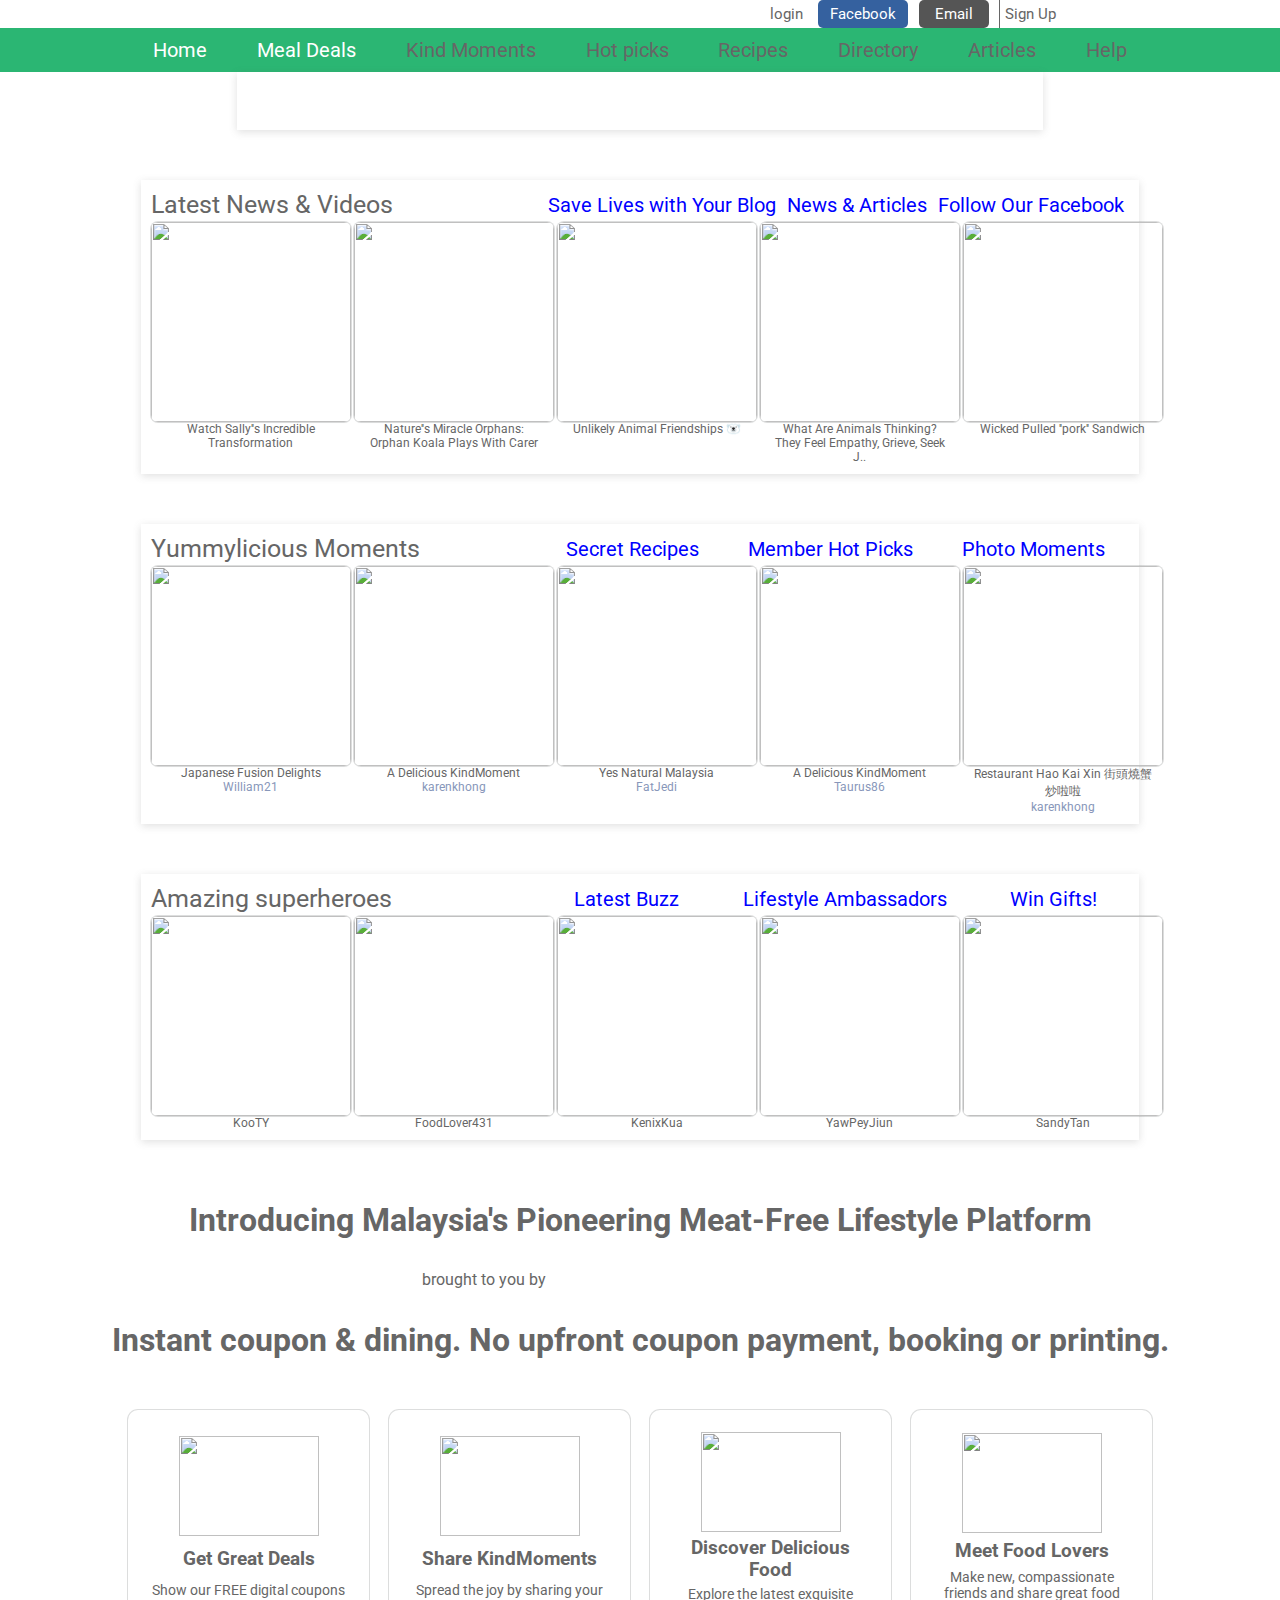
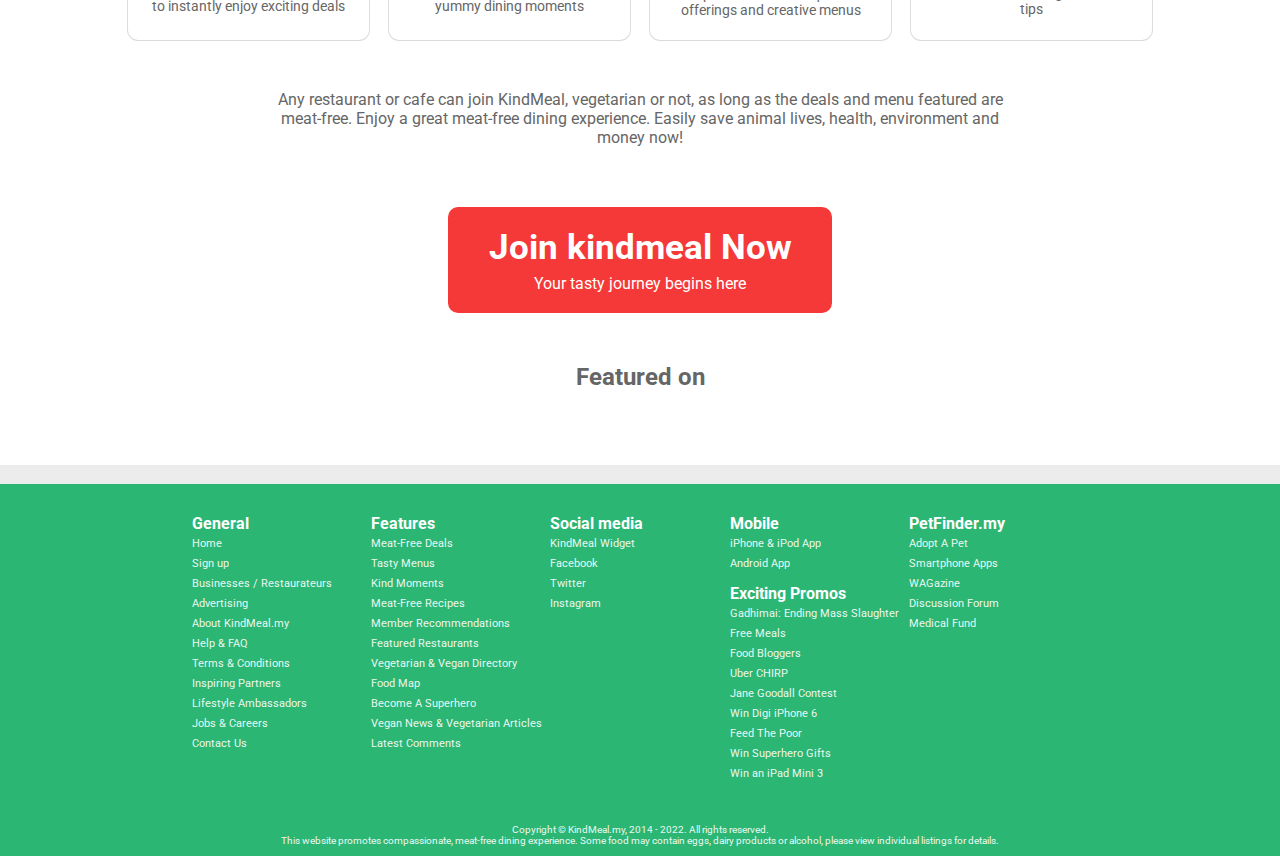
==== index.html @ 1c2f2e21 "index and mealdeals are added" ====
<!DOCTYPE html>
<html lang="en">
  <head>
    <meta charset="UTF-8" />
    <meta http-equiv="X-UA-Compatible" content="IE=edge" />
    <meta name="viewport" content="width=device-width, initial-scale=1.0" />
    <title>Home</title>
    <link
      rel="stylesheet"
      href="https://cdnjs.cloudflare.com/ajax/libs/font-awesome/6.2.0/css/all.min.css"
      integrity="sha512-xh6O/CkQoPOWDdYTDqeRdPCVd1SpvCA9XXcUnZS2FmJNp1coAFzvtCN9BmamE+4aHK8yyUHUSCcJHgXloTyT2A=="
      crossorigin="anonymous"
      referrerpolicy="no-referrer"
    />
    <link rel="stylesheet" href="index.css">
  </head>
  <body>
    <div class="nav-1">
      <div>
        <img src="https://www.kindmeal.my/images/logo-kindmeal.png" alt="" width="100%"/>
      </div>
      <div><i class="fa-brands fa-facebook"></i>
        <i class="fa-brands fa-twitter"></i>
        <i class="fa-sharp fa-solid fa-link"></i>
    </div>
      <div>
        <span>login</span>
        <span id="face">Facebook</span>
        <span id="mail">Email</span>
        <span>Sign Up</span>
      </div>
    </div>
    <div class="nav-2">
        <ul>
            <li><a href="index.html">Home</a></li>
            <li><a href="mealdeal.html">Meal Deals</a></li>
            <li>Kind Moments</li>
            <li>Hot picks</li>
            <li>Recipes</li>
            <li>Directory</li>
            <li>Articles</li>
            <li>Help</li>
        </ul>
    </div>

    <div class="slide-show">
        <div>
        <div class="slider">
            <img src="https://www.kindmeal.my/photos/deal/6/649-3919-m.jpg" alt="">
        </div>
        <div class="static">
            <img src="https://www.kindmeal.my/photos/deal/6/649-3919-m.jpg" alt="">
        </div>
    </div>
    </div>

    <!-- building news and video section -->
    <div class="news-video">
        <div class="content">
            <div>Latest News & Videos</div>
            <ul>
                <li>Save Lives with Your Blog </li>
                <li> News & Articles </li>
                <li>  Follow Our Facebook</li>
            </ul>
        </div>
        <div class="img-box">
            <div>
                <img src="https://scontent-xsp1-1.xx.fbcdn.net/v/t15.5256-10/304779427_454113786736771_1344955773046935629_n.jpg?stp=dst-jpg_s720x720&_nc_cat=103&ccb=1-7&_nc_sid=ad6a45&_nc_ohc=IIpGL-F38DYAX9XgIEC&_nc_ht=scontent-xsp1-1.xx&edm=ALdPpPkEAAAA&oh=00_AT-4zMB3mn911bLFdhAvxkz--oDX1oJerx_s4GDZ6zIlhQ&oe=6338E42D" alt="">
                <p>Watch Sally''s Incredible Transformation</p>
            </div>
            <div>
                <img src="https://scontent-xsp1-2.xx.fbcdn.net/v/t15.5256-10/74671980_573691586712442_6808626047337103360_n.jpg?stp=dst-jpg_p720x720&_nc_cat=104&ccb=1-7&_nc_sid=ad6a45&_nc_ohc=oF4Q9YEzjusAX9n3uSQ&_nc_ht=scontent-xsp1-2.xx&edm=ALdPpPkEAAAA&oh=00_AT-3LVRJTa_sIfxsLf92r1uaL4Isr6dYiWzlA7b9hjeV4w&oe=63384E97" alt="">
                <p>Nature''s Miracle Orphans: Orphan Koala Plays With Carer</p>
            </div>
            <div>
                <img src="https://scontent-xsp1-3.xx.fbcdn.net/v/t15.5256-10/299563258_384697190303446_2038493280203195929_n.jpg?stp=dst-jpg_s720x720&_nc_cat=111&ccb=1-7&_nc_sid=ad6a45&_nc_ohc=szzi3DaQrLwAX9jnetT&_nc_ht=scontent-xsp1-3.xx&edm=ALdPpPkEAAAA&oh=00_AT8WQU1XvNAtp7SzgIUBeLfpp0nwS-DNTU936UcIUHzUXA&oe=6337D586" alt="">
                <p>Unlikely Animal Friendships 🐻‍❄️</p>
            </div>
            <div>
                <img src="https://external-xsp1-2.xx.fbcdn.net/emg1/v/t13/7955040404517098322?url=https%3A%2F%2Fi.natgeofe.com%2Fn%2Fe55f03c0-5424-4f58-a6a3-c5bbf4fe3977%2FSTOCK_MM9505_B0015948_VincentLagrange_16x9.jpg%3Fw%3D1200&fb_obo=1&utld=natgeofe.com&stp=c0.5000x0.5000f_dst-emg0_p675x675_q75&ccb=13-1&oh=06_Aao8FqkcDcnj8PE4d-knTgTHW2FgyyJCk4-UAwKL_GRTKg&oe=6334A3F1&_nc_sid=834697" alt="">
                <p>	

                    What Are Animals Thinking? They Feel Empathy, Grieve, Seek J..</p>
            </div>
            <div>
                <img src="https://scontent-xsp1-3.xx.fbcdn.net/v/t15.5256-10/27861332_1598697440208750_132836857359630336_n.jpg?stp=dst-jpg_p720x720&_nc_cat=107&ccb=1-7&_nc_sid=ad6a45&_nc_ohc=-fOPTedNB3gAX9f5bA0&_nc_ht=scontent-xsp1-3.xx&edm=ALdPpPkEAAAA&oh=00_AT9carkNo4CI1da3dXlaZKjxW7wc3WYDTc_sPVNzO1XSjQ&oe=63387687" alt="">
                <p>Wicked Pulled ''pork'' Sandwich</p>
            </div>
        </div>
    </div>

    <!--  yamlicious moments -->
    <div class="news-video">
        <div class="content">
            <div>Yummylicious Moments</div>
            <ul>
                <li>Secret Recipes  </li>
                <li>  Member Hot Picks  </li>
                <li>  Photo Moments</li>
            </ul>
        </div>
        <div class="img-box">
            <div>
                <img src="https://www.kindmeal.my/photos/moment/24/24438-47116-s.jpg" alt="">
                <p>Japanese Fusion Delights <span style="font-size:12px; display: block; color: #8897BA;">William21</span></p>
            </div>
            <div>
                <img src="https://www.kindmeal.my/photos/moment/24/24437-47115-s.jpg" alt="">
                <p>A Delicious KindMoment
                   <span style="font-size:12px; display: block; color: #8897BA;">karenkhong</span></p>
            </div>
            <div>
                <img src="https://www.kindmeal.my/photos/moment/24/24436-47110-s.jpg" alt="">
                <p>Yes Natural Malaysia
                   <span style="font-size:12px; display: block; color: #8897BA;">FatJedi</span></p>
            </div>
            <div>
                <img src="https://www.kindmeal.my/photos/moment/24/24435-47109-s.jpg" alt="">
                <p>	A Delicious KindMoment
                   <span style="font-size:12px; display: block; color: #8897BA;">Taurus86</span></p>
            </div>
            <div>
                <img src="https://www.kindmeal.my/photos/moment/24/24434-47108-s.jpg" alt="">
                <p>Restaurant Hao Kai Xin 街頭燒蟹炒啦啦
                   <span style="font-size:12px; display: block; color: #8897BA;">karenkhong</span></p>
            </div>
        </div>
    </div>

    <!-- Amazing superheroes -->
    <div class="news-video">
        <div class="content">
            <div>Amazing superheroes</div>
            <ul>
                <li>Latest Buzz</li>
                <li>Lifestyle Ambassadors  </li>
                <li>Win Gifts!</li>
            </ul>
        </div>
        <div class="img-box">
            <div>
                <img src="https://www.kindmeal.my/photos/member/37/37767-m.jpg" alt="">
                <p>KooTY</p>
            </div>
            <div>
                <img src="https://www.kindmeal.my/photos/member/41/41590-m.jpg" alt="">
                <p>FoodLover431</p>
            </div>
            <div>
                <img src="https://www.kindmeal.my/photos/member/16/16140-m.jpg" alt="">
                <p>KenixKua</p>
            </div>
            <div>
                <img src="https://www.kindmeal.my/photos/member/24/24824-m.jpg" alt="">
                <p>	YawPeyJiun</p>
            </div>
            <div>
                <img src="https://www.kindmeal.my/photos/member/41/41739-m.jpg" alt="">
                <p>SandyTan</p>
            </div>
        </div>
    </div>

    <!-- building pre-footer part -->

    <section>
        <div class="content">
            <h1>Introducing Malaysia's Pioneering Meat-Free Lifestyle Platform</h1>
            <div><p>brought to you by</p><img src="https://www.kindmeal.my/images/logo-petfinder-v2.png" alt=""></div>
            <h1>Instant coupon & dining. No upfront coupon payment, booking or printing.</h1>
        </div>
        <div class="boxes">
            <div><img src="https://www.kindmeal.my/images/intro_deal.png" alt="">
            <h3>Get Great Deals</h3>
            <p>Show our FREE digital coupons to instantly enjoy exciting deals</p></div>
            <div>
                <img src="https://www.kindmeal.my/images/intro_kindmoment.png" alt="">
            <h3>Share KindMoments</h3>
            <p>Spread the joy by sharing your yummy dining moments</p>
            </div>
            <div>
                <img src="https://www.kindmeal.my/images/intro_menu.png" alt="">
            <h3>Discover Delicious Food</h3>
            <p>Explore the latest exquisite offerings and creative menus</p>
            </div>
            <div>
                <img src="https://www.kindmeal.my/images/intro_friends.png" alt="">
            <h3>Meet Food Lovers</h3>
            <p>Make new, compassionate friends and share great food tips</p>
            </div>
        </div>
        <div class="content-2">
            <p>Any restaurant or cafe can join KindMeal, vegetarian or not, as long as the deals and menu featured are meat-free.
                Enjoy a great meat-free dining experience. Easily save animal lives, health, environment and money now!</p>
                <div><h1>Join kindmeal Now</h1>
                <p>Your tasty journey begins here</p></div>
        </div>
        <div class="featured">
            <h2>Featured on</h2>
            <img src="https://www.kindmeal.my/images/media-feature2.png" alt="">
        </div>
        <div class="info">
            <div>
                <img src="https://www.kindmeal.my/images/banner_whykindmeal.png" alt="">
            </div>
        </div>
    </section>

    <!-- section footer -->

    <div class="footer">
        <div class="inside-footer">
            <div class="details">
                <div>
                    <h4>General</h4>
                    <p><a href="index.html">Home</a></p>
                    <p><a href="#">Sign up</a></p>
                    <p><a href="#">Businesses / Restaurateurs</a></p>
                    <p><a href="#">Advertising</a></p>
                    <p><a href="">About KindMeal.my</a></p>
                    <p><a href="">Help & FAQ</a></p>
                    <p><a href="">Terms & Conditions</a></p>
                    <p><a href="">Inspiring Partners</a></p>
                    <p><a href="">Lifestyle Ambassadors</a></p>
                    <p><a href="">Jobs & Careers</a></p>
                    <p><a href="">Contact Us</a></p>
                </div>
                <div>
                    <h4>Features</h4>
                    <p><a href="index.html">Meat-Free Deals</a></p>
                    <p><a href="#">Tasty Menus</a></p>
                    <p><a href="#">Kind Moments</a></p>
                    <p><a href="#">Meat-Free Recipes</a></p>
                    <p><a href="">Member Recommendations</a></p>
                    <p><a href="">Featured Restaurants</a></p>
                    <p><a href="">Vegetarian & Vegan Directory</a></p>
                    <p><a href="">Food Map</a></p>
                    <p><a href="">Become A Superhero</a></p>
                    <p><a href="">Vegan News & Vegetarian Articles</a></p>
                    <p><a href="">Latest Comments</a></p>
                </div>
                <div>
                    <h4>Social media</h4>
                    <p><a href="">KindMeal Widget</a></p>
                    <p><a href="#">Facebook</a></p>
                    <p><a href="#">Twitter</a></p>
                    <p><a href="#">Instagram</a></p>
                </div>
                <div>
                    <div>
                    <h4>Mobile</h4>
                    <p><a href="index.html">iPhone & iPod App</a></p>
                    <p><a href="#">Android App</a></p>
                </div>
                <div>
                    <h4>Exciting Promos</h4>
                    <p><a href="index.html">Gadhimai: Ending Mass Slaughter</a></p>
                    <p><a href="#">Free Meals</a></p>
                    <p><a href="#">Food Bloggers</a></p>
                    <p><a href="#">Uber CHIRP</a></p>
                    <p><a href="">Jane Goodall Contest</a></p>
                    <p><a href="">Win Digi iPhone 6</a></p>
                    <p><a href="">Feed The Poor</a></p>
                    <p><a href="">Win Superhero Gifts</a></p>
                    <p><a href="">Win an iPad Mini 3</a></p>
                </div>
                </div>
                <div>
                    <h4>PetFinder.my</h4>
                    <p><a href="">Adopt A Pet</a></p>
                    <p><a href="#">Smartphone Apps</a></p>
                    <p><a href="#">WAGazine</a></p>
                    <p><a href="#">Discussion Forum</a></p>
                    <p><a href="#">Medical Fund</a></p>
                </div>
            </div>
            <div class="copyright">
                <p>Copyright © KindMeal.my, 2014 - 2022. All rights reserved.</p>
                <p>This website promotes compassionate, meat-free dining experience. Some food may contain eggs, dairy products or alcohol, please view individual listings for details.
                </p>
            </div>
        </div>
    </div>
  </body>
</html>
---- index.css ----
@import url('https://fonts.googleapis.com/css2?family=Inter:wght@400;600;800&family=Montserrat:wght@500&family=Poppins:wght@300;500;700&family=Roboto&display=swap');
*{
    margin: 0;
    padding: 0;
    box-sizing: border-box;
    font-family: 'Roboto', sans-serif;
    color: #666666;
}
.nav-1{
    width: 80%;
    display: flex;
    margin: auto;
    justify-content: space-around;
}

.nav-1 > div:nth-child(2){
    display: flex;
    justify-content: space-around;
    align-items: center;
    width: 20%;
}
.nav-1 > div:nth-child(2)>i{
    font-size: 35px;
    cursor: pointer;
    opacity: 0.3;
}
.nav-1 > div:nth-child(3){
    width: 30%;
    display: flex;
    justify-content: space-around;
    align-items: center;
    font-size: 15px;
}
.nav-1 > div:nth-child(3)>span:nth-child(1){
    cursor: pointer;
    padding: 5px;
}
.nav-1 > div:nth-child(3)>span:nth-child(2){
    background-color: #35619F;
    padding: 5px;
    width: 90px;
    color: white;
    border-radius: 5px;
    text-align: center;
    cursor: pointer;
}
.nav-1 > div:nth-child(3)>span:nth-child(3){
    background-color: #555555;
    padding: 5px;
    width: 70px;
    color: white;
    border-radius: 5px;
    text-align: center;
    cursor: pointer;
}
.nav-1 > div:nth-child(3)>span:nth-child(4){
    border-left: 1px solid;
    padding: 5px;
    cursor: pointer;
}

.nav-2{
    width: 100%;
    background-color: #2BB673;
    /* display: flex;
    justify-content: center; */
}

.nav-2>ul{
    width: 80%;
    display: flex;
    justify-content: space-around;
    margin: auto;
}

.nav-2>ul>li{
    list-style-type: none;
    font-size: 20px;
    cursor: pointer;
    height: 100%;
    padding: 10px;
}
.nav-2>ul>li>a{
    text-decoration: none;
    color: white;
}
.nav-2>ul>li:hover{
    background-color: #229760;
}

.slide-show{
    width: 70%;
    margin: auto;
}
.slide-show> div:nth-child(1){
    width: 90%;
    padding: 10px;
    margin: auto;
    box-shadow: rgba(99, 99, 99, 0.2) 0px 2px 8px 0px;
}
.slide-show> div:nth-child(1)>.slider{
    width: 100%;
}
.slide-show> div:nth-child(1)>.slider>img{
    width: 100%;
}
.slide-show> div:nth-child(1)>.static{
    width: 100%;
}
.slide-show> div:nth-child(1)>.static>img{
    width: 20%;
}

/* building news and video section */

.news-video{
    width: 78%;
    box-shadow: rgba(99, 99, 99, 0.2) 0px 2px 8px 0px;
    margin: auto;
    margin-top: 50px;
    padding: 10px;
}

.news-video>.content{
    display: flex;
    justify-content: space-between;
}
.news-video>.content>div{
    display: flex;
    justify-content: center;
    align-items: center;
    font-size: 25px;
}
.news-video>.content>ul{
    display: flex;
    justify-content: space-around;
    align-items: center;
    width: 60%;
}
.news-video>.content>ul>li{
    list-style-type: none;
    font-size: 20px;
    color: blue;
    cursor: pointer;
}
.news-video>.content>ul>li:hover{
    text-decoration: underline;
}
.news-video >.img-box{
    display: grid;
    grid-template-columns: repeat(5,1fr);
    grid-template-rows: auto;
    width: 100%;
    gap: 3px;
}
.news-video >.img-box>div{
    display: flex;
    flex-direction: column;
    /* justify-content: space-between; */
    align-items: center;
    text-align: center;
    font-size: 13px;
    margin-top: 3px;
}
.news-video >.img-box>div>img{
    width: 200px;
    height: 200px;
    border-radius: 7px;
    box-shadow: rgba(0, 0, 0, 0.02) 0px 1px 3px 0px, rgba(27, 31, 35, 0.15) 0px 0px 0px 1px;

}

.news-video >.img-box>div>p{
    width: 90%;
    font-size: 12px;
    color: #666666;
}

section{
    width: 100%;
    margin-top: 50px;
    display: flex;
    flex-direction: column;
    justify-content: center;
}

section >.content{
    display: flex;
    flex-direction: column;
    justify-content: center;
    align-items: center;
    line-height: 60px;
}
section >.content>div{
    width: 35%;
    display: flex;
    justify-content: space-around;
    align-items: center;
}
section >.content>div>img{
    width: 300px;
}
section>.boxes{
    width: 80%;
    display: grid;
    grid-template-columns: repeat(4,1fr);
    grid-template-rows: auto;
    gap: 20px;
    margin: auto;
    margin-top: 40px;
}
section>.boxes>div{
    display: flex;
    flex-direction: column;
    justify-content: space-around;
    align-items: center;
    box-shadow: rgba(0, 0, 0, 0.02) 0px 1px 3px 0px, rgba(27, 31, 35, 0.15) 0px 0px 0px 1px;
    text-align: center;
    padding: 20px;
    border-radius: 10px;
    height: 230px;
}
section>.boxes>div>img{
    width: 140px;
    height: 100px;
}
section>.boxes>div>p{
    font-size: 14px;
}


section >.content-2{
    width: 60%;
    margin: auto;
    text-align: center;
    margin-top: 50px;
}

section >.content-2>div{
    width: 50%;
    background-color: #F53838;
    margin: auto;
    padding: 20px;
    margin-top: 60px;
    border-radius: 10px;
    text-align: center;
    cursor: pointer;
}

section >.content-2>div>h1{
    color: white;
    font-size: 35px;
}
section >.content-2>div>p{
    color: white;
    margin-top: 6px;
}

section>.featured{
    width: 70%;
    margin: auto;
    margin-top: 50px;
    text-align: center;
}

section>.featured>img{
    width: 100%;
    margin-top: 20px;
}
section>.info{
    width: 100%;
    background-color: #ECECEC;
    margin-top: 50px;
}
section>.info>div{
    width: 70%;
    margin: auto;
}
section>.info>div>img{
    width: 100%;
}

/* building footer */

.footer{
    width: 100%;
    background-color: #2BB673;
}
.footer>.inside-footer{
    width: 70%;
    margin: auto;
    padding-top: 30px;
    padding-bottom: 10px;
}

.footer>.inside-footer>.details{
    display: grid;
    grid-template-columns: repeat(5,1fr);
    grid-template-rows: auto;

}
.footer>.inside-footer>.details>div{
    line-height: 20px;
}
.footer>.inside-footer>.details>div h4{
    color: white;
}
.footer>.inside-footer>.details>div p{
    font-size: 11px;
}
.footer>.inside-footer>.details>div:nth-child(4)>div:nth-child(2){
    margin-top: 10px;
}
.footer>.inside-footer>.details>div p>a{
    text-decoration: none;
    color: white;
    opacity: 0.9;
}
.footer>.inside-footer>.copyright{
    text-align: center;
    margin-top: 40px;
}
.footer>.inside-footer>.copyright>p{
    font-size: 10px;
    color: white;
    opacity: 0.9;
}
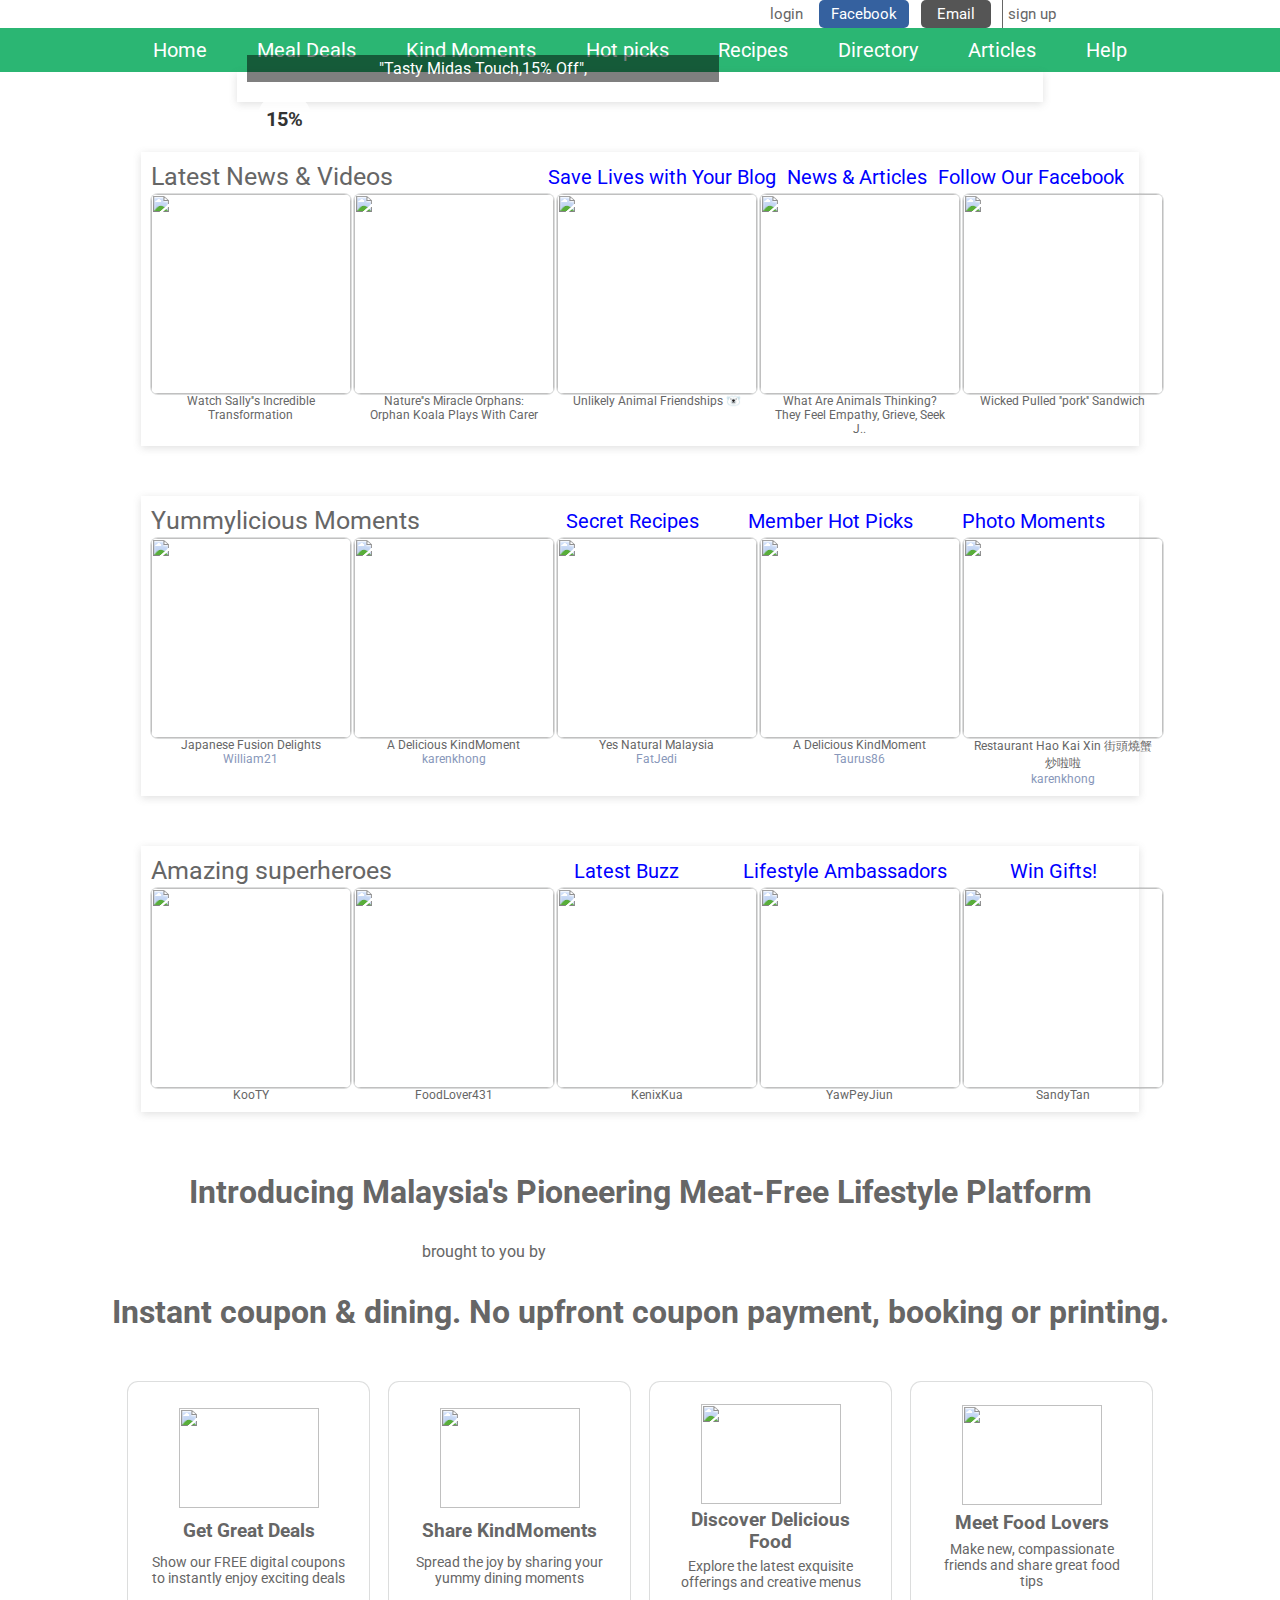
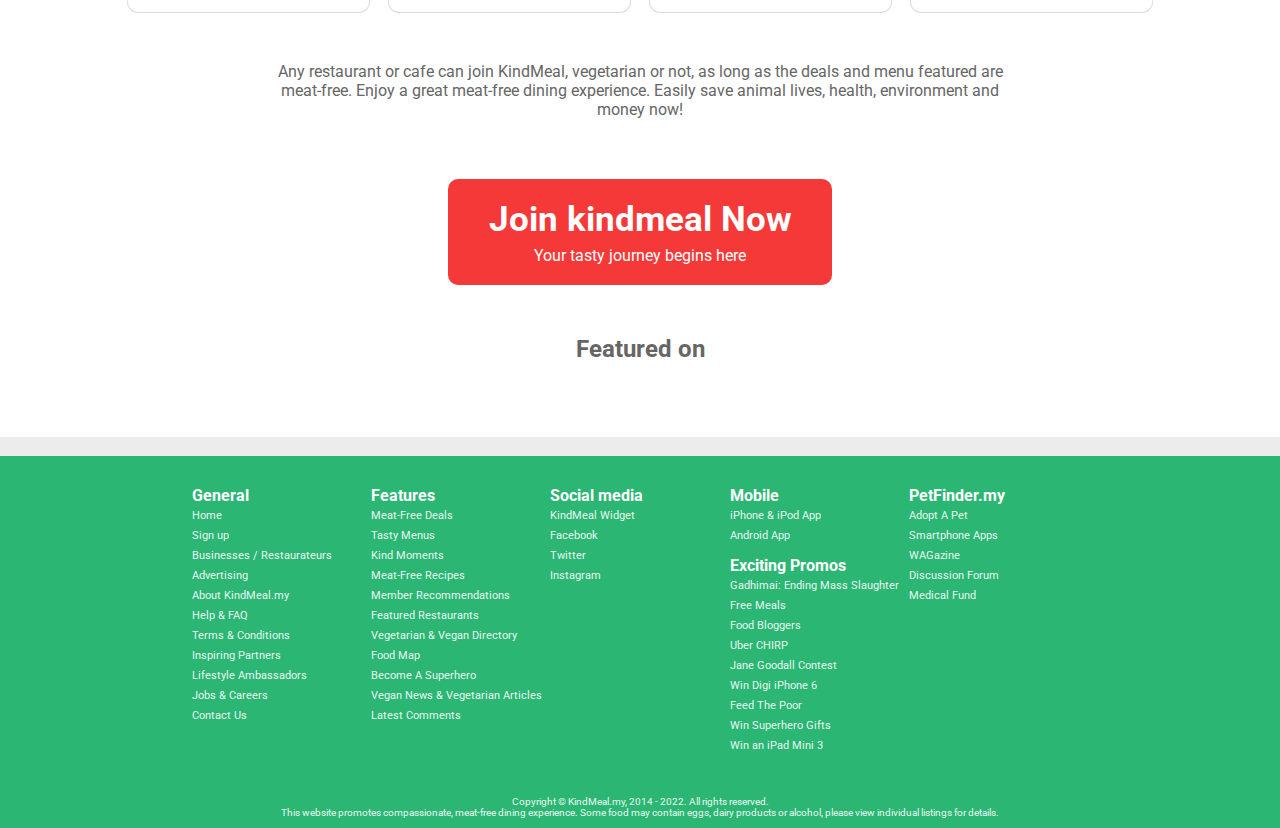
==== commit feaf4d8c: "Merge pull request #13 from vishal-git9/day3" ====
--- a/index.html
+++ b/index.html
@@ -19,37 +19,86 @@
       <div>
         <img src="https://www.kindmeal.my/images/logo-kindmeal.png" alt="" width="100%"/>
       </div>
-      <div><i class="fa-brands fa-facebook"></i>
-        <i class="fa-brands fa-twitter"></i>
-        <i class="fa-sharp fa-solid fa-link"></i>
-    </div>
       <div>
-        <span>login</span>
-        <span id="face">Facebook</span>
-        <span id="mail">Email</span>
-        <span>Sign Up</span>
+        <a href="https://twitter.com/KindMeal"><i class="fa-brands fa-twitter"></i></a>
+        <a href="https://www.facebook.com/KindMeal.my"><i class="fa-brands fa-facebook"></i></a>
+        <a href="https://www.kindmeal.my/widget.htm"><i class="fa-sharp fa-solid fa-link"></i></a>
+    </div>
+      <div>
+        <a href="">login</a>
+       <a href="https://www.facebook.com/login.php?skip_api_login=1&api_key=292733157519852&kid_directed_site=0&app_id=292733157519852&signed_next=1&next=https%3A%2F%2Fwww.facebook.com%2Fv2.9%2Fdialog%2Foauth%3Fclient_id%3D292733157519852%26redirect_uri%3Dhttps%253A%252F%252Fwww.kindmeal.my%252Flogin.php%253Faction%253Dfacebook%26state%3D4fc6fa69fc1715a896dce6105caf7bec%26display%3Dpopup%26scope%3Demail%252Cuser_birthday%252Cuser_location%26ret%3Dlogin%26fbapp_pres%3D0%26logger_id%3D5bd4a5d9-6e63-4a1b-8ef9-af05b0807d39%26tp%3Dunspecified&cancel_url=https%3A%2F%2Fwww.kindmeal.my%2Flogin.php%3Faction%3Dfacebook%26error%3Daccess_denied%26error_code%3D200%26error_description%3DPermissions%2Berror%26error_reason%3Duser_denied%26state%3D4fc6fa69fc1715a896dce6105caf7bec%23_%3D_&display=popup&locale=en_GB&pl_dbl=0"  id="face">Facebook</a>
+       <a href="#"  id="email">Email</a>
+       <a href="#"  id="signup">sign up</a>
       </div>
     </div>
     <div class="nav-2">
         <ul>
             <li><a href="index.html">Home</a></li>
             <li><a href="mealdeal.html">Meal Deals</a></li>
-            <li>Kind Moments</li>
-            <li>Hot picks</li>
-            <li>Recipes</li>
-            <li>Directory</li>
-            <li>Articles</li>
-            <li>Help</li>
+            <li><a href="kindmoment.html">Kind Moments</a></li>
+            <li><a href="mealdeal.html">Hot picks</a></li>
+            <li><a href="mealdeal.html">Recipes</a></li>
+            <li><a href="mealdeal.html">Directory</a></li>
+            <li><a href="mealdeal.html">Articles</a></li>
+            <li><a href="mealdeal.html">Help</a></li>
         </ul>
     </div>
-
+    <div id="login-modal" class="log-visible">
+            <i id="close" class="fa-solid fa-xmark"></i>
+            <img src="https://www.kindmeal.my/images/logo-kindmeal.png" alt="">
+            <h2>Member Login</h2>
+            <form id="get-login">
+                <input type="email" id="email" placeholder="Your email">
+                <input type="password" id="pass" placeholder="Your password">
+                <button type="submit">Login</button>
+            </form>
+            <button><i class="fa-brands fa-facebook"></i>Login with Facebook</button>
+            <div>
+                <a href=""> forgot password</a>
+            <a href="">not a member? sign up free</a></div>
+    </div>
+    <div id="signup-modal" class="log-visible">
+        <i id="signclose" class="fa-solid fa-xmark"></i>
+        <img src="https://www.kindmeal.my/images/logo-kindmeal.png" alt="">
+        <h2>Join KindMeal For FREE Now</h2>
+        <p>Please select the type of membership to proceed</p>
+        <div id="signup-html">
+            <img src="https://www.kindmeal.my/images/join_normal.png" alt="">
+            <div><h3>Food Lover</h3>
+            <p>
+                Join FREE to enjoy yummy deals, share reviews & meet our community of compassionate food lovers.
+            </p></div>
+        </div>
+        <div>
+            <img src="https://www.kindmeal.my/images/join_shop.png" alt="">
+            <div>
+            <h3>Restaurant/shop Owner</h3>
+            <p>
+            List your food outlet, create exciting vegetarian deals & showcase your delicious menu for FREE. Enjoy our yummy deals, share reviews & meet food lovers too.
+            </p>
+        </div>
+        </div>
+        <div>
+           <a href="">member login</a>
+            <a href=""> forgot password?</a>
+        </div>
+    </div>
     <div class="slide-show">
         <div>
         <div class="slider">
-            <img src="https://www.kindmeal.my/photos/deal/6/649-3919-m.jpg" alt="">
+            <h3 id="disc">15%</h3>
+            <div id="images">
+            <img id="img1" src="https://www.kindmeal.my/photos/deal/6/649-3919-m.jpg" alt="">
+            <img id="img2" src="https://www.kindmeal.my/photos/shop/5/504-3481-m.jpg" alt=""></div>
+            <p id="text">"Tasty Midas Touch,15% Off",</p>
         </div>
         <div class="static">
-            <img src="https://www.kindmeal.my/photos/deal/6/649-3919-m.jpg" alt="">
+            <img src="https://www.kindmeal.my/photos/deal/7/700-4802-m.jpg" alt="">
+            <img src="https://www.kindmeal.my/photos/deal/7/701-4904-m.jpg" alt="">
+            <img src="https://www.kindmeal.my/photos/deal/7/708-4923-m.jpg" alt="">
+            <img src="https://www.kindmeal.my/photos/deal/6/684-4446-m.jpg" alt="">
+            <img src="https://www.kindmeal.my/photos/deal/6/644-3810-m.jpg" alt="">
+            <img src="https://www.kindmeal.my/photos/deal/6/627-3532-m.jpg" alt="">
         </div>
     </div>
     </div>
@@ -282,5 +331,7 @@
             </div>
         </div>
     </div>
+        <script src="index.js"></script>
+        <script src="login.js"></script>
   </body>
 </html>
--- a/index.css
+++ b/index.css
@@ -19,7 +19,7 @@
     align-items: center;
     width: 20%;
 }
-.nav-1 > div:nth-child(2)>i{
+.nav-1 > div:nth-child(2)>a>i{
     font-size: 35px;
     cursor: pointer;
     opacity: 0.3;
@@ -31,11 +31,12 @@
     align-items: center;
     font-size: 15px;
 }
-.nav-1 > div:nth-child(3)>span:nth-child(1){
+.nav-1 > div:nth-child(3)>a:nth-child(1){
     cursor: pointer;
     padding: 5px;
-}
-.nav-1 > div:nth-child(3)>span:nth-child(2){
+    text-decoration: none;
+}
+.nav-1 > div:nth-child(3)>a:nth-child(2){
     background-color: #35619F;
     padding: 5px;
     width: 90px;
@@ -43,8 +44,9 @@
     border-radius: 5px;
     text-align: center;
     cursor: pointer;
-}
-.nav-1 > div:nth-child(3)>span:nth-child(3){
+    text-decoration: none;
+}
+.nav-1 > div:nth-child(3)>a:nth-child(3){
     background-color: #555555;
     padding: 5px;
     width: 70px;
@@ -52,11 +54,13 @@
     border-radius: 5px;
     text-align: center;
     cursor: pointer;
-}
-.nav-1 > div:nth-child(3)>span:nth-child(4){
+    text-decoration: none;
+}
+.nav-1 > div:nth-child(3)>a:nth-child(4){
     border-left: 1px solid;
     padding: 5px;
     cursor: pointer;
+    text-decoration: none;
 }
 
 .nav-2{
@@ -100,15 +104,52 @@
 }
 .slide-show> div:nth-child(1)>.slider{
     width: 100%;
-}
-.slide-show> div:nth-child(1)>.slider>img{
-    width: 100%;
+    background-color: #2BB673;
+    position: relative;
+}
+.slide-show> div:nth-child(1)>.slider>#images{
+    width: 100%;
+    display: flex;
+}
+.slide-show> div:nth-child(1)>.slider>#images>#img1{
+    width: 60%;
+}
+.slide-show> div:nth-child(1)>.slider>#images>#img2{
+    width: 40%;
+}
+
+.slide-show> div:nth-child(1)>.slider>#disc{
+    background-color: white;
+    color: black;
+    width: 7%;
+    text-align: center;
+    border-radius: 50%;
+    position: absolute;
+    left: 10px;
+    top: 10px;
+    padding: 15px;
+    opacity: 0.8;
+    font-size: 20px;
+    display: flex;
+    justify-content: center;
+}
+.slide-show> div:nth-child(1)>.slider>#text{
+    position: absolute;
+    background-color: rgba(0, 0, 0, 0.5);
+    width: 60%;
+    color: white;
+    bottom: 0px;
+    padding: 4px;
+    text-align: center;
 }
 .slide-show> div:nth-child(1)>.static{
     width: 100%;
+    display: flex;
+    justify-content: space-between;
+    margin-top: 10px;
 }
 .slide-show> div:nth-child(1)>.static>img{
-    width: 20%;
+    width: 15%;
 }
 
 /* building news and video section */
@@ -324,4 +365,199 @@
     font-size: 10px;
     color: white;
     opacity: 0.9;
+}
+
+/* modals */
+body{
+    position: relative;
+}
+
+#login-modal{
+    width: 40%;
+    position: absolute;
+    right: 400px;
+    background-color: white;
+    z-index: 100;
+    top: 200px;
+    text-align: center;
+    padding: 20px 10px;
+    display: flex;
+    flex-direction: column;
+    justify-content: space-around;
+    align-items: center;
+    height: 450px;
+    border-radius: 10px;
+}
+#login-modal>i{
+    position: absolute;
+    top: 15px;
+    right: 25px;
+    cursor: pointer;
+}
+#login-modal>#img{
+    width: 100px;
+}
+#login-modal>form{
+    display: flex;
+    justify-content: space-around;
+    flex-direction: column;
+    width: 60%;
+    margin: auto;
+    gap: 14px;
+}
+#login-modal>form>input{
+    padding: 8px;
+    border-radius: 5px;
+    border: 1px solid;
+}
+#login-modal>form>input:focus{
+    outline: none;
+}
+#login-modal>form>button{
+    padding: 10px;
+    width: 50%;
+    margin: auto;
+    border: none;
+    background-color: #2BB673;
+    font-size: 20px;
+    border-radius: 10px;
+    color: white;
+    margin-top: 10px;
+    cursor: pointer;
+}
+#login-modal>button{
+    font-size: 20px;
+    border-radius: 10px;
+    color: white;
+    padding: 10px;
+    width: 50%;
+    border: none;
+    background-color: #35619F;
+    margin-top: 20px;
+    cursor: pointer;
+}
+#login-modal>button>i{
+    font-size:20px;
+    color: white;
+    margin-right: 4px;
+}
+#login-modal>div{
+    display: flex;
+    justify-content: space-between;
+    width: 100%;
+    padding: 0px 20px;
+    margin-top: 30px;
+}
+
+.log-visible{
+    visibility: hidden;
+}
+.active{
+    visibility: visible;
+}
+
+/* building signup modal */
+
+#signup-modal{
+    width: 40%;
+    position: absolute;
+    right: 400px;
+    background-color: white;
+    z-index: 100;
+    top: 200px;
+    text-align: center;
+    padding: 20px 30px;
+    display: flex;
+    flex-direction: column;
+    justify-content: space-around;
+    align-items: center;
+    border-radius: 10px;
+}
+#signup-modal>h2{
+    margin-top: 20px;
+}
+#signup-modal>p{
+    margin-top: 10px;
+}
+#signup-modal>div:nth-child(5){
+    display: flex;
+    justify-content: center;
+    align-items: center;
+    padding: 20px;
+    border: 1px solid;
+    border-radius: 10px;
+    margin-top: 20px;
+    cursor: pointer;
+}
+#signup-modal>div:nth-child(5):hover{
+    background-color: #e6e6e6;
+}
+#signup-modal>div:nth-child(5)>img{
+    width: 150px;
+}
+#signup-modal>div:nth-child(6)>img{
+    width: 120px;
+}
+#signup-modal>div:nth-child(5)>div{
+    margin-left: 10px;
+    text-align: justify;
+    height: 100%;
+    display: flex;
+    flex-direction: column;
+    gap: 20px;
+}
+#signup-modal>div:nth-child(5)>div>p{
+    font-size: 14px;
+    text-align: justify;
+}
+#signup-modal>div:nth-child(6){
+    display: flex;
+    margin-top: 30px;
+    justify-content: center;
+    align-items: center;
+    padding: 20px;
+    border: 1px solid;
+    border-radius: 10px;
+    cursor: pointer;
+}
+#signup-modal>div:nth-child(6):hover{
+    background-color: #e6e6e6;
+}
+#signup-modal>div:nth-child(6)>div{
+    margin-left: 10px;
+    text-align: justify;
+    height: 100%;
+    display: flex;
+    flex-direction: column;
+    gap: 20px;
+}
+#signup-modal>div:nth-child(6)>div>p{
+    font-size: 14px;
+}
+
+#signup-modal>div:nth-child(7){
+    display: flex;
+    justify-content: space-between;
+    width: 100%;
+    margin-top: 20px;
+}
+#signup-modal>div:nth-child(7)>a{
+    font-size: 15px;
+    text-decoration: none;
+}
+
+#signup-modal>div:nth-child(7)>a:hover{
+    text-decoration: underline;
+}
+
+#signup-modal>i{
+    position: absolute;
+    top: 15px;
+    right: 25px;
+    cursor: pointer;
+    padding: 3px;
+}
+
+#signup-modal>i:hover{
+    background-color: #e6e6e6;
 }